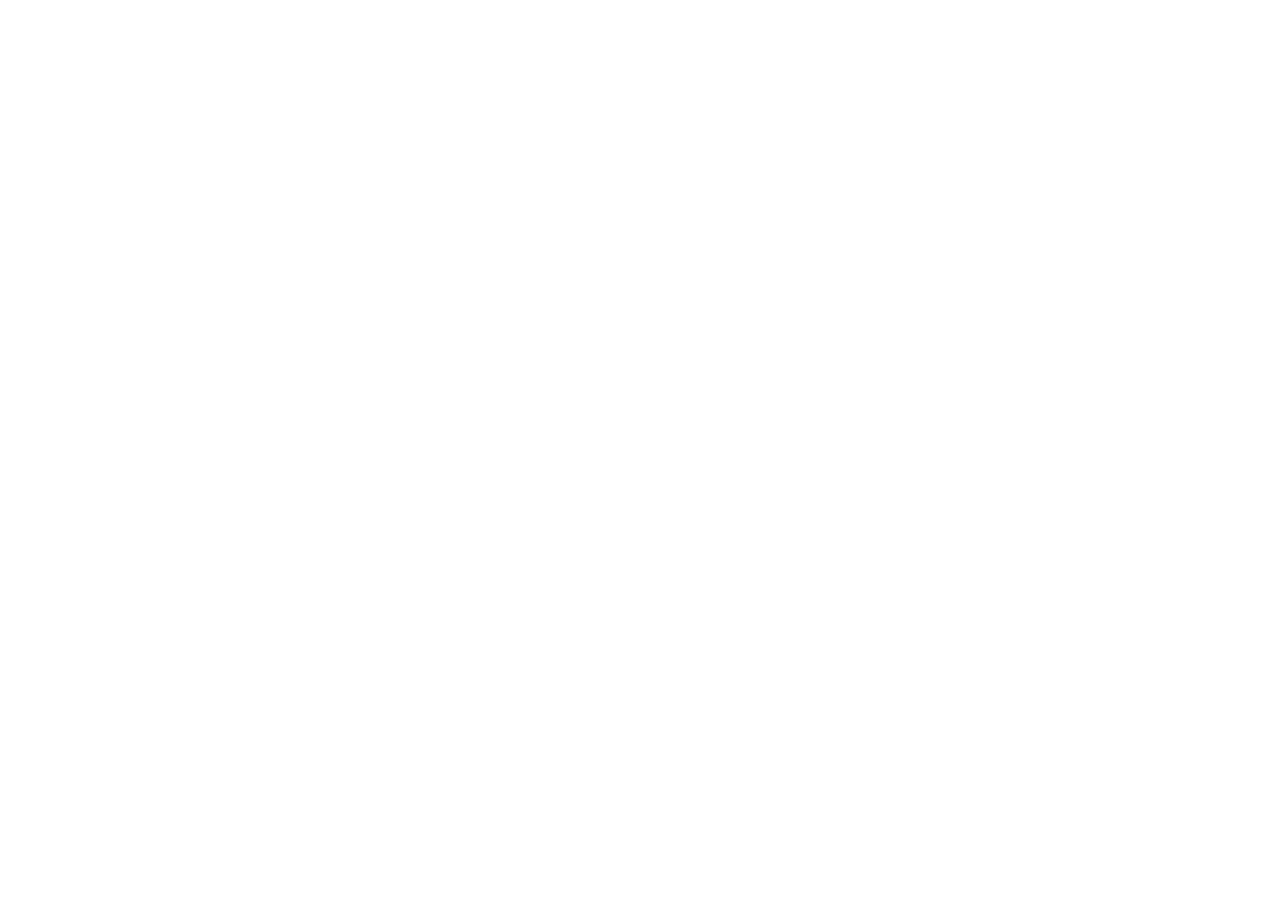
==== css.html @ bf85c0f5 "add" ====
<!DOCTYPE html>
<html lang="en">
<head>
    <meta charset="UTF-8">
    <meta name="viewport" content="width=device-width, initial-scale=1">
    
    <title>background position cal</title>
    <style>

    </style>
</head>
<body>
   
</body>
</html>
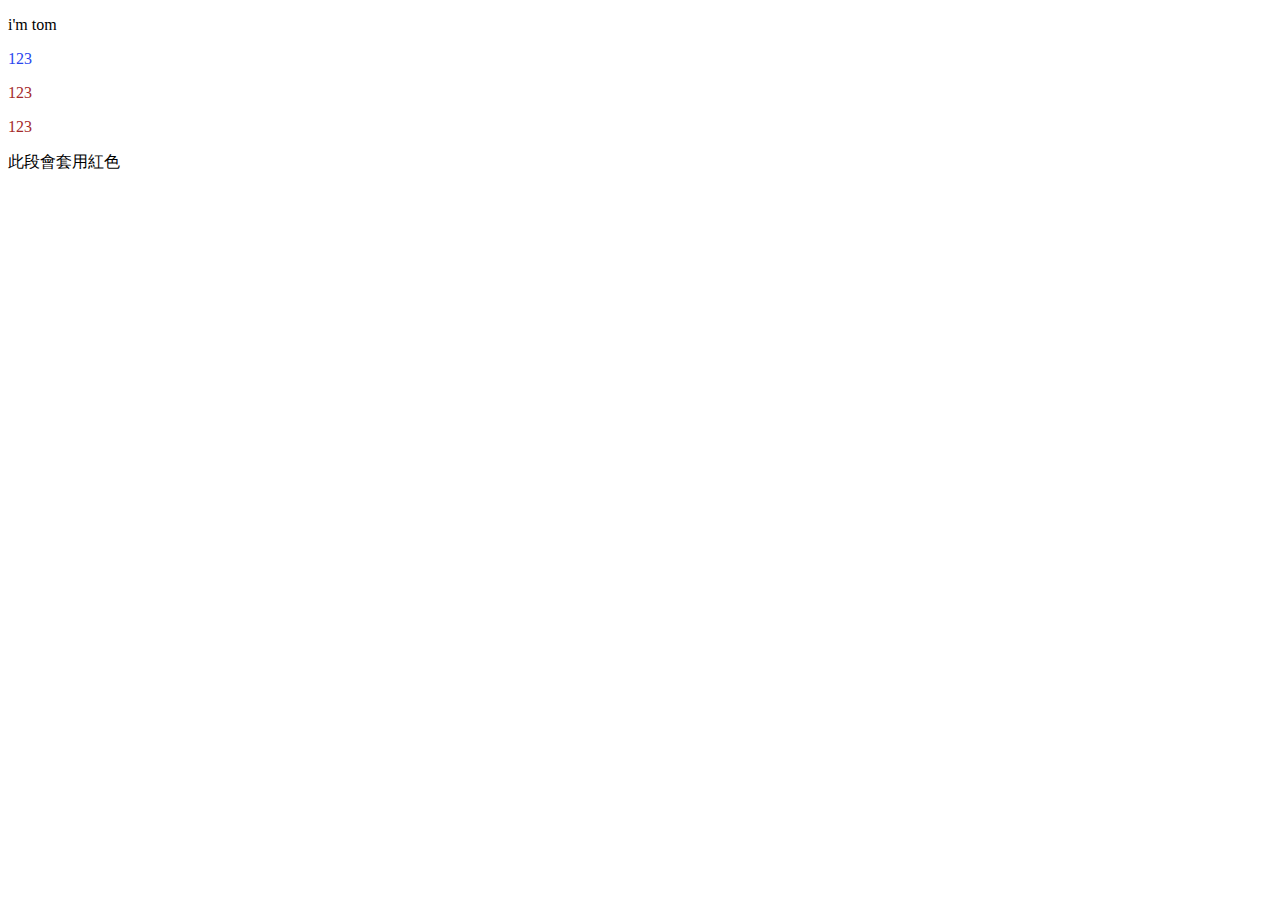
==== commit abf1b4af: "add" ====
--- a/css.html
+++ b/css.html
@@ -2,14 +2,25 @@
 <html lang="en">
 <head>
     <meta charset="UTF-8">
-    <meta name="viewport" content="width=device-width, initial-scale=1">
+    <meta name="viewport" content="width=device-width, initial-scale=1.0">
     
-    <title>background position cal</title>
+    <title>background position calc</title>
     <style>
+      .emText{color: blueviolet;}
 
+      .linda{color: brown;}
+      .tom{color: rgb(43, 134, 104);}
+      .god{color: rgb(41, 70, 239);}
+      #latest { color:rgba(223, 203, 51, 0.852);}
     </style>
 </head>
 <body>
-   
+
+    <p class="exText">i'm tom</p>
+
+    <p class="linda tom god">123</p>
+    <p class="linda">123</p>
+    <p class="linda">123</p>
+    <p id=" latest ">此段會套⽤紅⾊</p>
 </body>
 </html>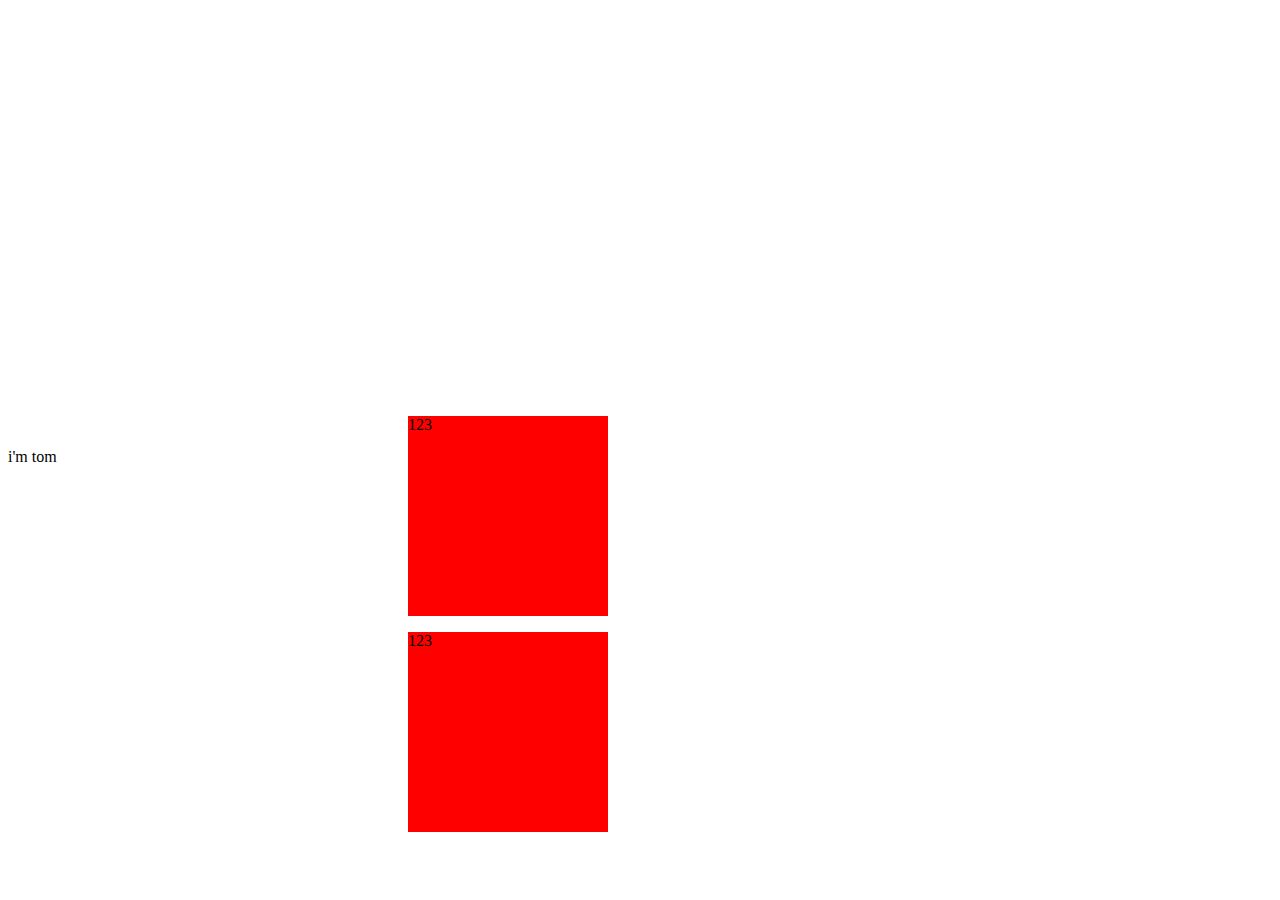
==== commit d77ba1ab: "add" ====
--- a/css.html
+++ b/css.html
@@ -5,22 +5,29 @@
     <meta name="viewport" content="width=device-width, initial-scale=1.0">
     
     <title>background position calc</title>
-    <style>
-      .emText{color: blueviolet;}
+    <style> 
+      div{ 
+            background : red; 
+            width : 200px; 
+            height : 200px; 
+            display:block; 
+            position:relative;
+            top: 400px;
+            left: 400px; 
+      }
 
-      .linda{color: brown;}
-      .tom{color: rgb(43, 134, 104);}
-      .god{color: rgb(41, 70, 239);}
-      #latest { color:rgba(223, 203, 51, 0.852);}
+
     </style>
 </head>
 <body>
-
+      <div>
+            <p>123</p>
+      </div>
+      <div>
+             <p>123</p>
+      </div>
     <p class="exText">i'm tom</p>
 
-    <p class="linda tom god">123</p>
-    <p class="linda">123</p>
-    <p class="linda">123</p>
-    <p id=" latest ">此段會套⽤紅⾊</p>
+   
 </body>
 </html>